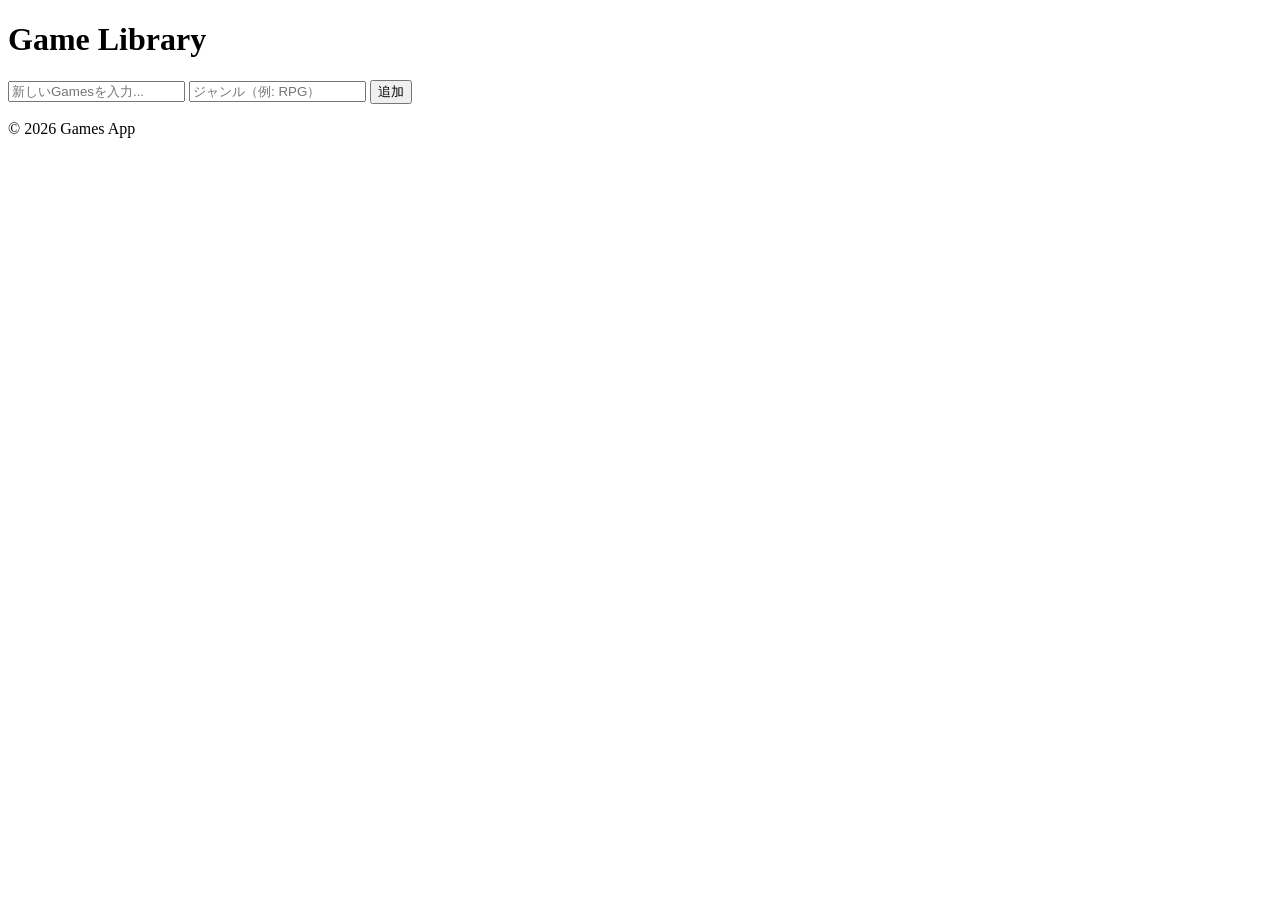
==== your-app/static/index.html @ 1ba600ca "ゲームライブラリの作成" ====
<!doctype html>
<html lang="ja">
  <head>
    <meta charset="UTF-8" />
    <meta name="viewport" content="width=device-width, initial-scale=1.0" />
    <title>Games App</title>
    <link rel="stylesheet" href="/style.css" />
  </head>
  <body>
    <!-- ヘッダー -->
    <header class="header">
      <h1>Game Library</h1>
    </header>

    <!-- メインコンテンツ -->
    <main class="Games-card">
      <!-- エラーメッセージ表示エリア -->
      <div id="error-message" class="error-message" style="display: none"></div>

      <!-- Games入力エリア -->
      <form id="Games-form" class="input-area">
        <input
          type="text"
          id="Games-input"
          class="Games-input"
          placeholder="新しいGamesを入力..."
          maxlength="100"
          autocomplete="off"
        />
        <input
    type="text"
    id="Genre-input"
    class="Games-input"
    placeholder="ジャンル（例: RPG）"
    maxlength="50"
    autocomplete="off"
  />
        <button type="submit" class="Games-button">追加</button>
      </form>

      <!-- Gamesリスト -->
      <ul id="Games-list" class="Games-list"></ul>
    </main>

    <!-- フッター -->
    <footer class="footer">
      <p>&copy; 2026 Games App</p>
    </footer>

    <script src="/app.js"></script>
  </body>
</html>
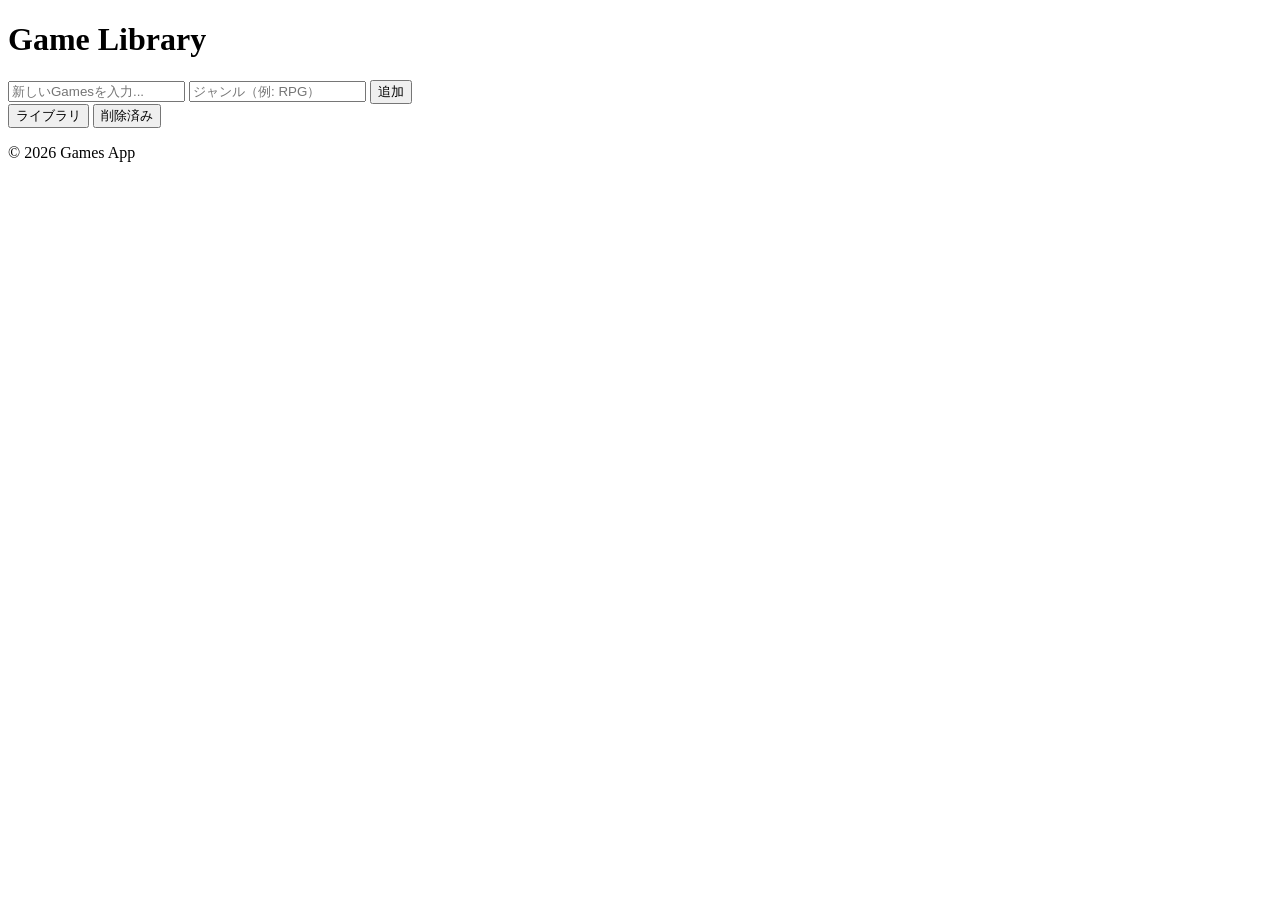
==== commit f62f8658: "削除済みリストの作成" ====
--- a/your-app/static/index.html
+++ b/your-app/static/index.html
@@ -37,7 +37,10 @@
   />
         <button type="submit" class="Games-button">追加</button>
       </form>
-
+<div class="view-toggle">
+  <button id="show-active-btn" class="toggle-button active">ライブラリ</button>
+  <button id="show-deleted-btn" class="toggle-button">削除済み</button>
+</div>
       <!-- Gamesリスト -->
       <ul id="Games-list" class="Games-list"></ul>
     </main>
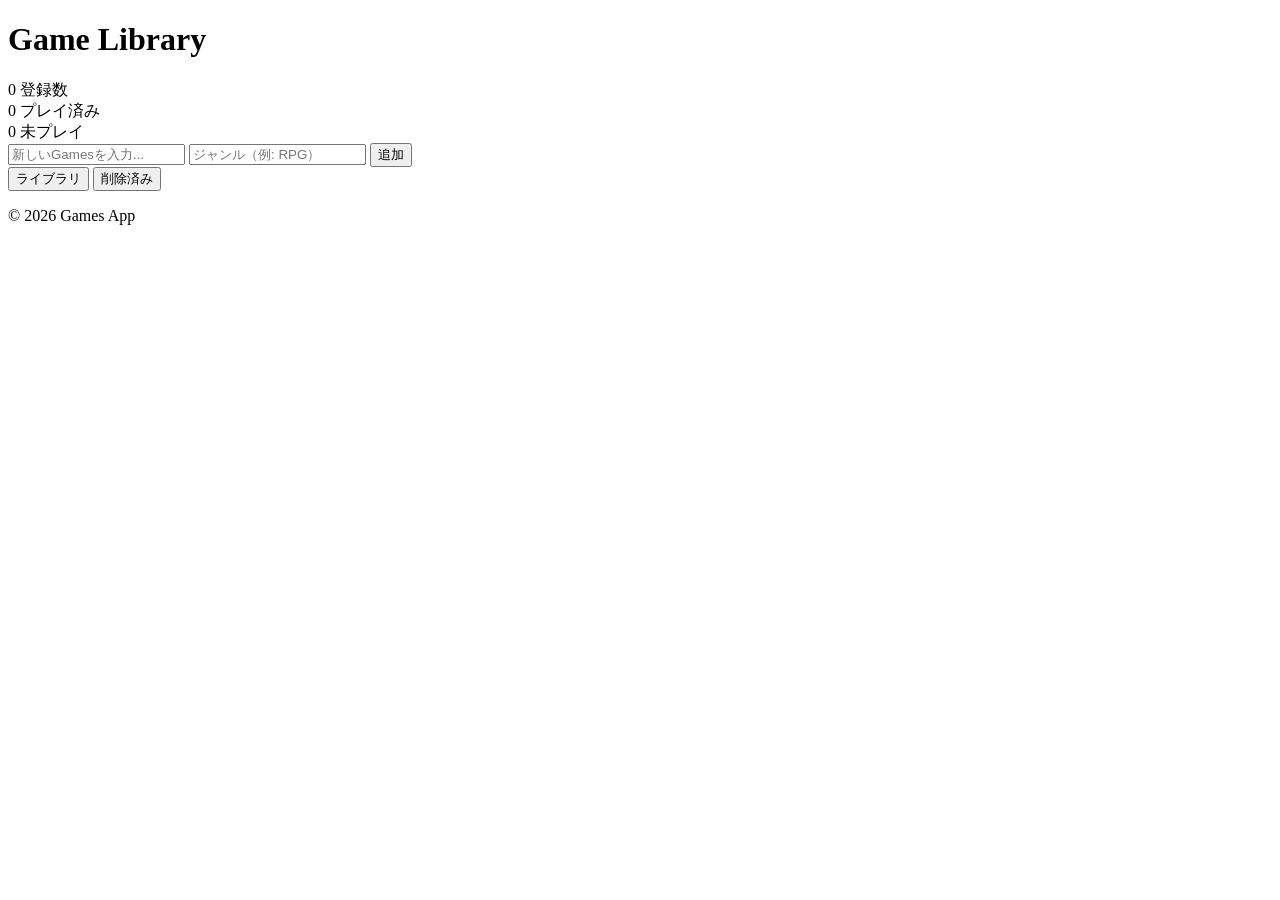
==== commit 0d5362d4: "変更内容" ====
--- a/your-app/static/index.html
+++ b/your-app/static/index.html
@@ -16,6 +16,23 @@
     <main class="Games-card">
       <!-- エラーメッセージ表示エリア -->
       <div id="error-message" class="error-message" style="display: none"></div>
+
+
+
+      <div id="stats" class="stats">
+  <div class="stat-item">
+    <span class="stat-number" id="stat-total">0</span>
+    <span class="stat-label">登録数</span>
+  </div>
+  <div class="stat-item">
+    <span class="stat-number" id="stat-played">0</span>
+    <span class="stat-label">プレイ済み</span>
+  </div>
+  <div class="stat-item">
+    <span class="stat-number" id="stat-unplayed">0</span>
+    <span class="stat-label">未プレイ</span>
+  </div>
+</div>
 
       <!-- Games入力エリア -->
       <form id="Games-form" class="input-area">
